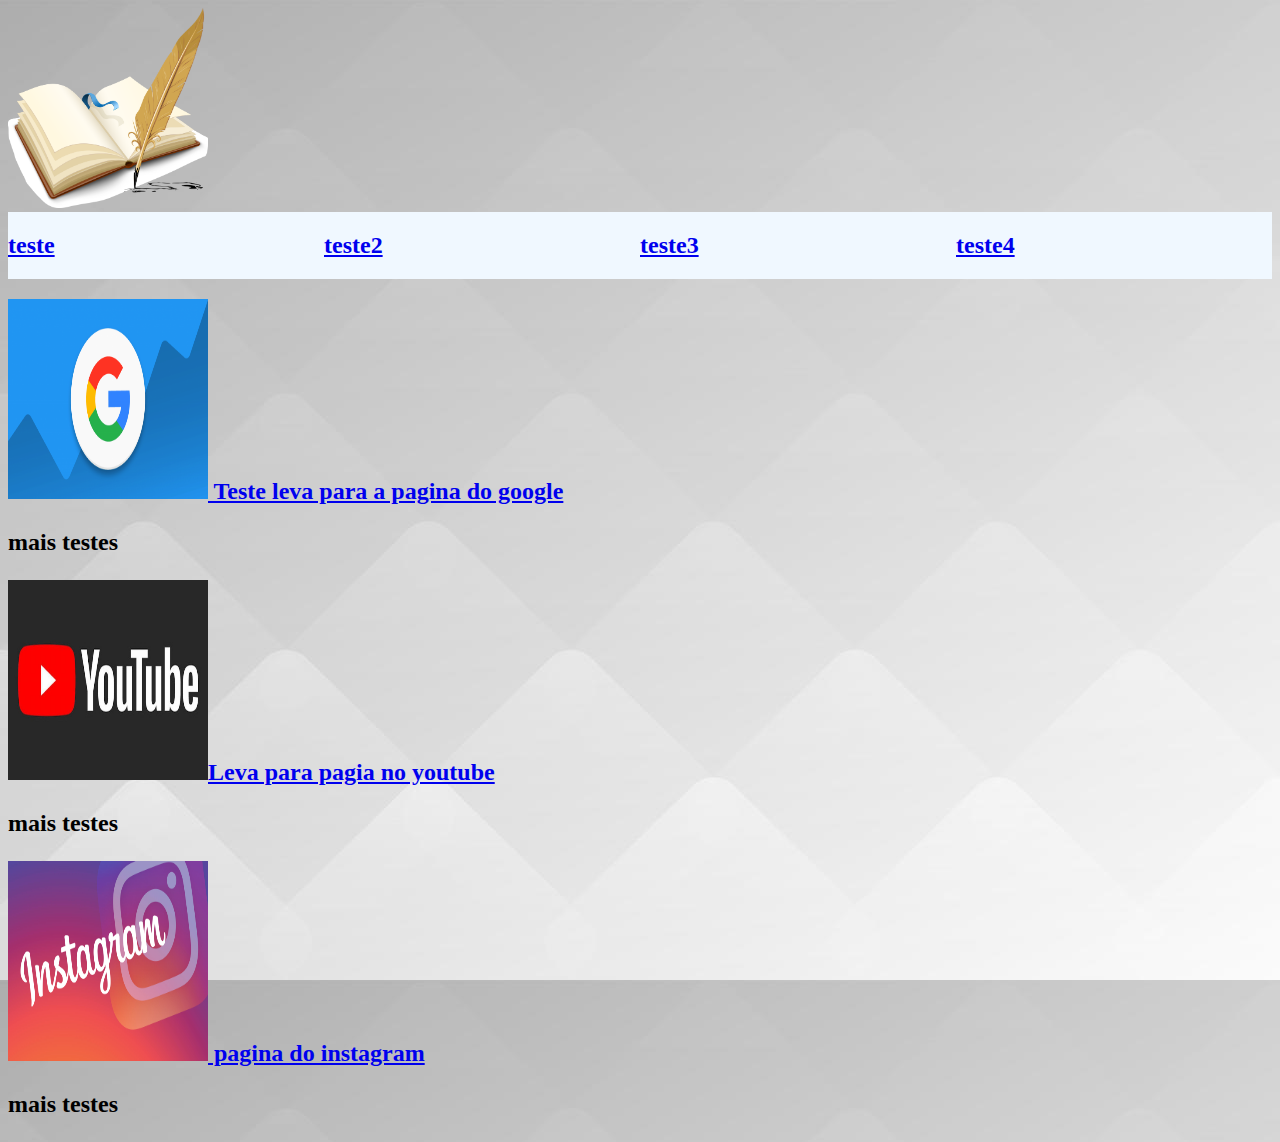
==== index.html @ be30cd66 "first commit" ====
<!DOCTYPE html>
<html lang="en">
<head>
    <meta charset="UTF-8">
    <meta name="viewport" content="width=device-width, initial-scale=1.0">
    <title>Blog</title>
</head>
<style>
    div.mycontainer {
      display: flex;
      overflow:auto;
      background-color: aliceblue;
      
      
    }
    div.mycontainer div {
        
      width: 25%;
      float:left;
      
      
    }
    </style>
<body style="background-image: url('./image/fundo1.jpg');">
    <div class="top-logo"> <img src="./image/logo3.png" alt="logo" style="width:200px;height: 200px;" >         
    </div>

    <div div class="mycontainer">
       
        <div>
            <h2 > <a href="https://www.w3schools.com/"> teste</a></h2>            
          </div>
          
          <div>
            <h2><a href="https://www.google.com/"> teste2</a></h2>            
          </div>
          
          <div>
            <h2><a href="https://www.youtube.com/"> teste3</a></h2>            
          </div>

          <div>
            <h2><a href="https://www.instagram.com/"> teste4</a></h2>            
          </div>
    </div>        
    </nav>
    <section>
        <div>
            <h2><a href="https://www.google.com/"> <img src="./image/aplicativos-google-1024x538.png" alt="logo google" style="width:200px;height: 200px;" > Teste leva para a pagina do google</a> <p>mais testes</p></h2>

          </div>
          
          <div>
            <h2><a href="https://www.youtube.com/"> <img src="./image/youtube.png" alt="logo youtube"style="width:200px;height: 200px;">Leva para pagia no youtube</a><p>mais testes</p></h2>            
          </div>

          <div>
            <h2><a href="https://www.instagram.com/"> <img src="./image/instagram.jpg" alt="logo instagram"style="width:200px;height: 200px;"> pagina do instagram</a> <p>mais testes</p></h2>            
          </div>
    </section>


</body>

</html>
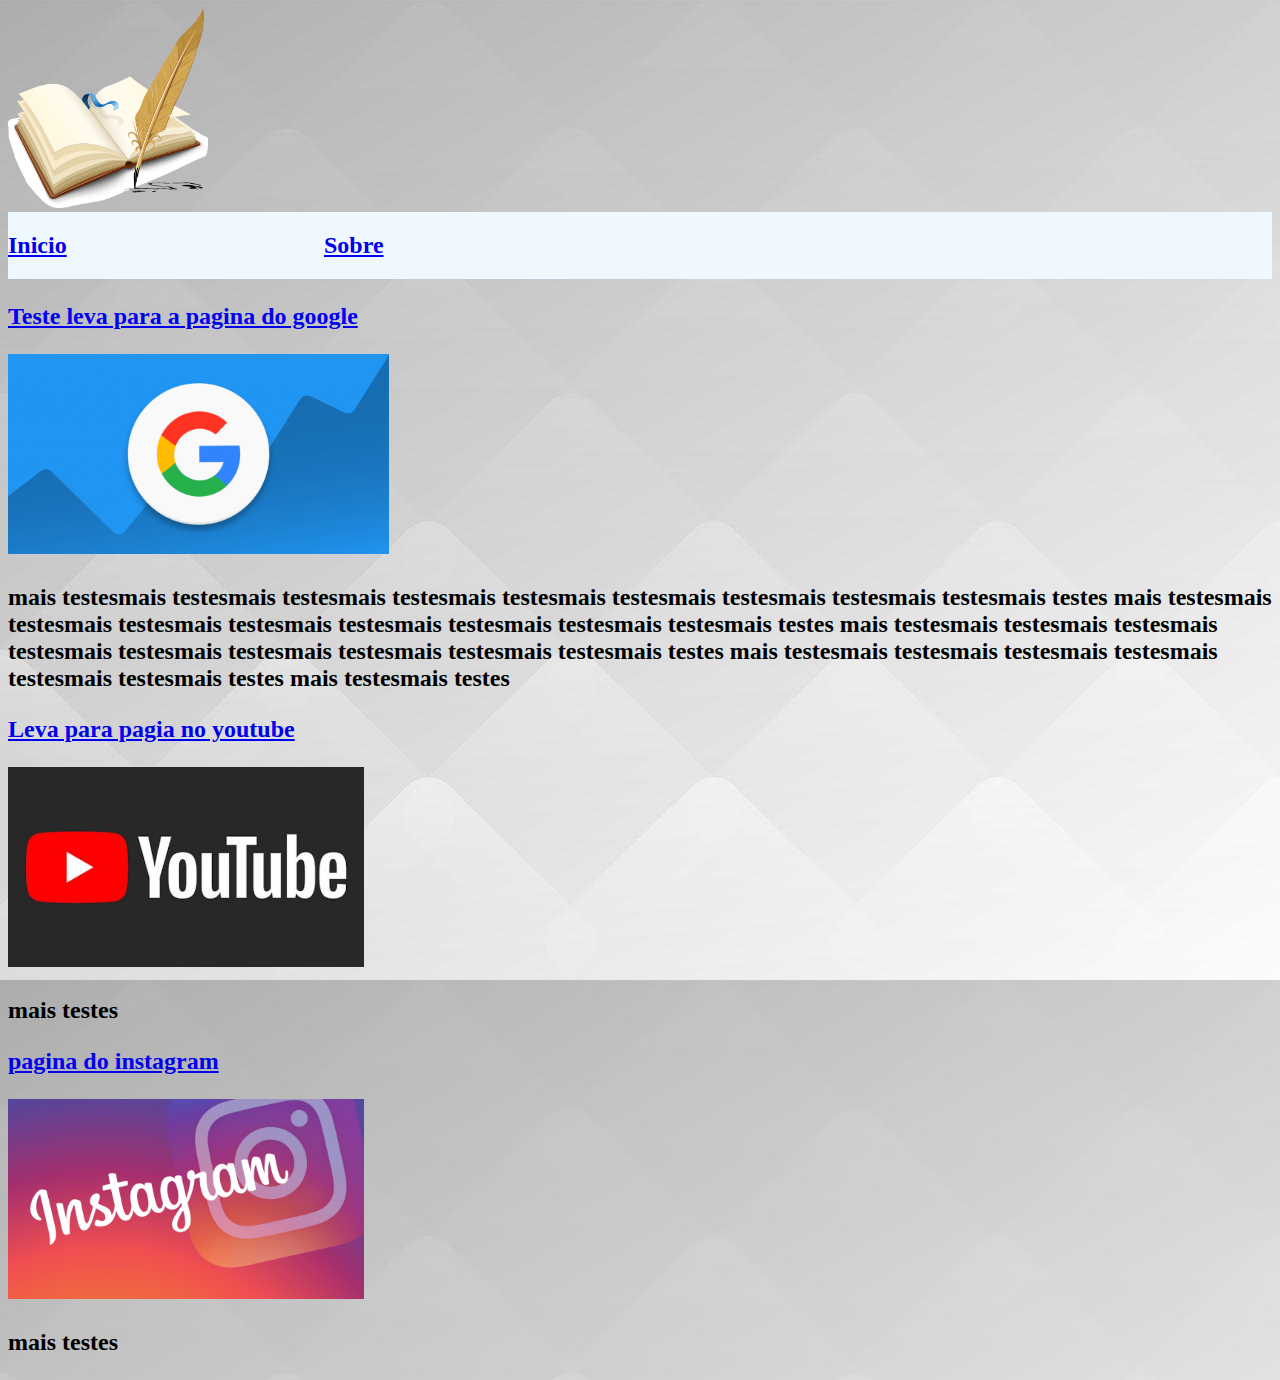
==== commit 0a575983: "Pequenas mudanças" ====
--- a/index.html
+++ b/index.html
@@ -2,6 +2,7 @@
 <html lang="en">
 <head>
     <meta charset="UTF-8">
+    <link rel="stylesheet" href="style.css">
     <meta name="viewport" content="width=device-width, initial-scale=1.0">
     <title>Blog</title>
 </head>
@@ -27,35 +28,37 @@
 
     <div div class="mycontainer">
        
-        <div>
-            <h2 > <a href="https://www.w3schools.com/"> teste</a></h2>            
-          </div>
-          
           <div>
-            <h2><a href="https://www.google.com/"> teste2</a></h2>            
-          </div>
-          
-          <div>
-            <h2><a href="https://www.youtube.com/"> teste3</a></h2>            
+            <h2><a href="./index.html"> Inicio </a></h2>            
           </div>
 
           <div>
-            <h2><a href="https://www.instagram.com/"> teste4</a></h2>            
+            <h2><a href="./src/sobre.html"> Sobre</a></h2>            
           </div>
     </div>        
     </nav>
     <section>
         <div>
-            <h2><a href="https://www.google.com/"> <img src="./image/aplicativos-google-1024x538.png" alt="logo google" style="width:200px;height: 200px;" > Teste leva para a pagina do google</a> <p>mais testes</p></h2>
-
-          </div>
+            <h2> <a href="https://www.google.com/"> <p>Teste leva para a pagina do google</p>
+              <img src="./image/aplicativos-google-1024x538.png" alt="logo google" 
+              style="height: 200px;" ></a> <p>mais testesmais testesmais testesmais testesmais testesmais testesmais testesmais testesmais testesmais testes
+                mais testesmais testesmais testesmais testesmais testesmais testesmais testesmais testesmais testes
+                mais testesmais testesmais testesmais testesmais testesmais testesmais testesmais testesmais testesmais testes
+                mais testesmais testesmais testesmais testesmais testesmais testesmais testes
+                mais testesmais testes
+              </p> 
+               </h2>
+          </div><div>
           
           <div>
-            <h2><a href="https://www.youtube.com/"> <img src="./image/youtube.png" alt="logo youtube"style="width:200px;height: 200px;">Leva para pagia no youtube</a><p>mais testes</p></h2>            
+            <h2><a href="https://www.youtube.com/"> <p>Leva para pagia no youtube</p>
+               <img src="./image/youtube.png" alt="logo youtube"style="height: 200px;"></a><p>mais testes</p></h2>            
           </div>
 
           <div>
-            <h2><a href="https://www.instagram.com/"> <img src="./image/instagram.jpg" alt="logo instagram"style="width:200px;height: 200px;"> pagina do instagram</a> <p>mais testes</p></h2>            
+            <h2><a href="https://www.instagram.com/"> <p>pagina do instagram</p>
+              <img src="./image/instagram.jpg" alt="logo instagram"style="height: 200px;"> </a> 
+              <p>mais testes</p></h2>            
           </div>
     </section>
 
--- a/style.css
+++ b/style.css
@@ -0,0 +1,3 @@
+.soft-description{
+    
+}